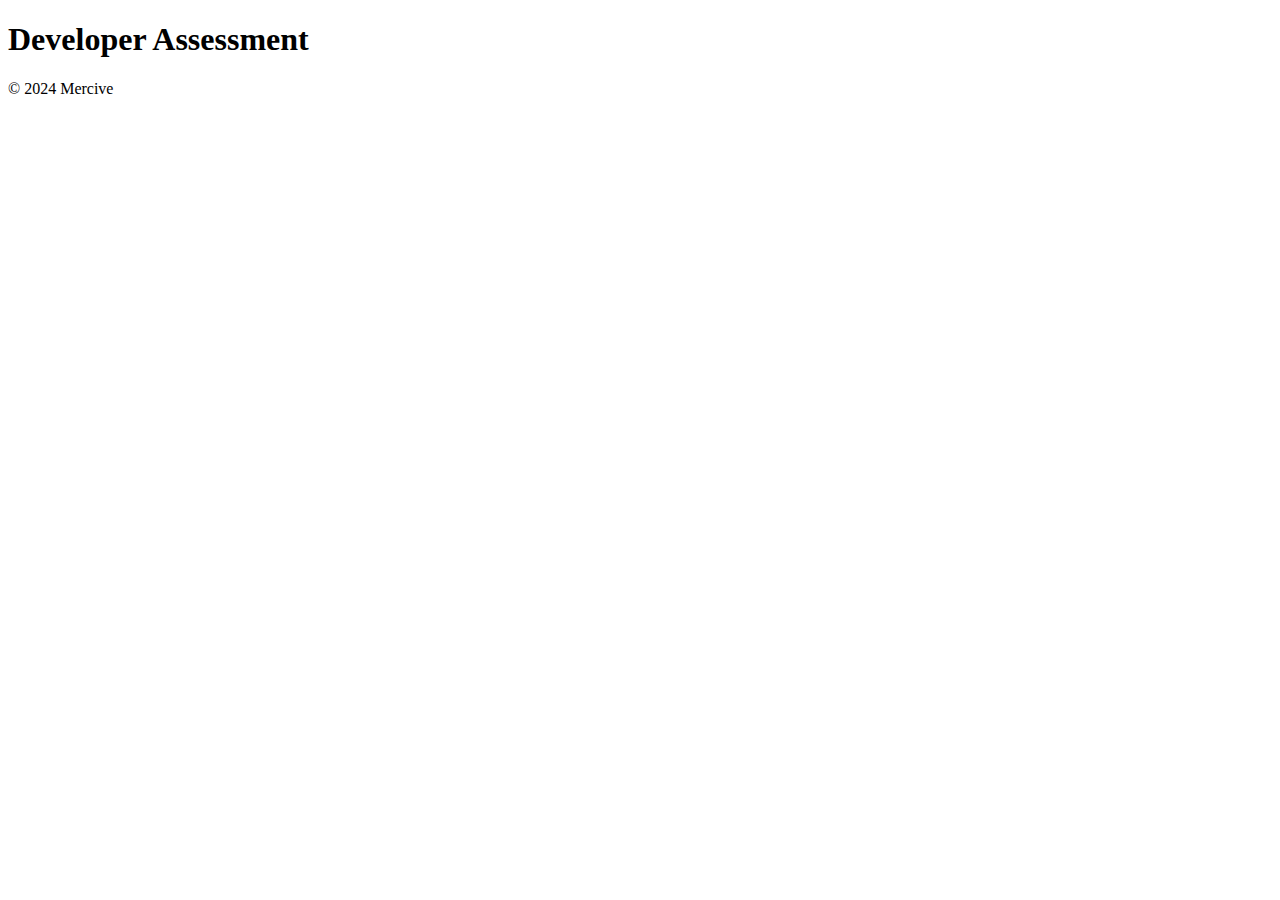
==== exercises/InfiniteScroll/src/index.html @ c2529ee2 "Updates" ====
<!DOCTYPE html>
<html lang="en">
<head>
    <meta charset="UTF-8">
    <meta name="viewport" content="width=device-width, initial-scale=1.0">
    <meta http-equiv="X-UA-Compatible" content="ie=edge">
    <title>Developer Assessment</title>
    <!-- Link to the CSS file -->
    <link rel="stylesheet" href="styles.css">
</head>
<body>

    <header>
        <h1>Developer Assessment</h1>
    </header>

    <main>
        <!-- Add your HTML content here -->
        <div id="testimonial-container"></div>
    </main>

    <footer>
        <p>&copy; 2024 Mercive</p>
    </footer>

    <!-- Link to the JavaScript file -->
    <script src="script.js"></script>
</body>
</html>
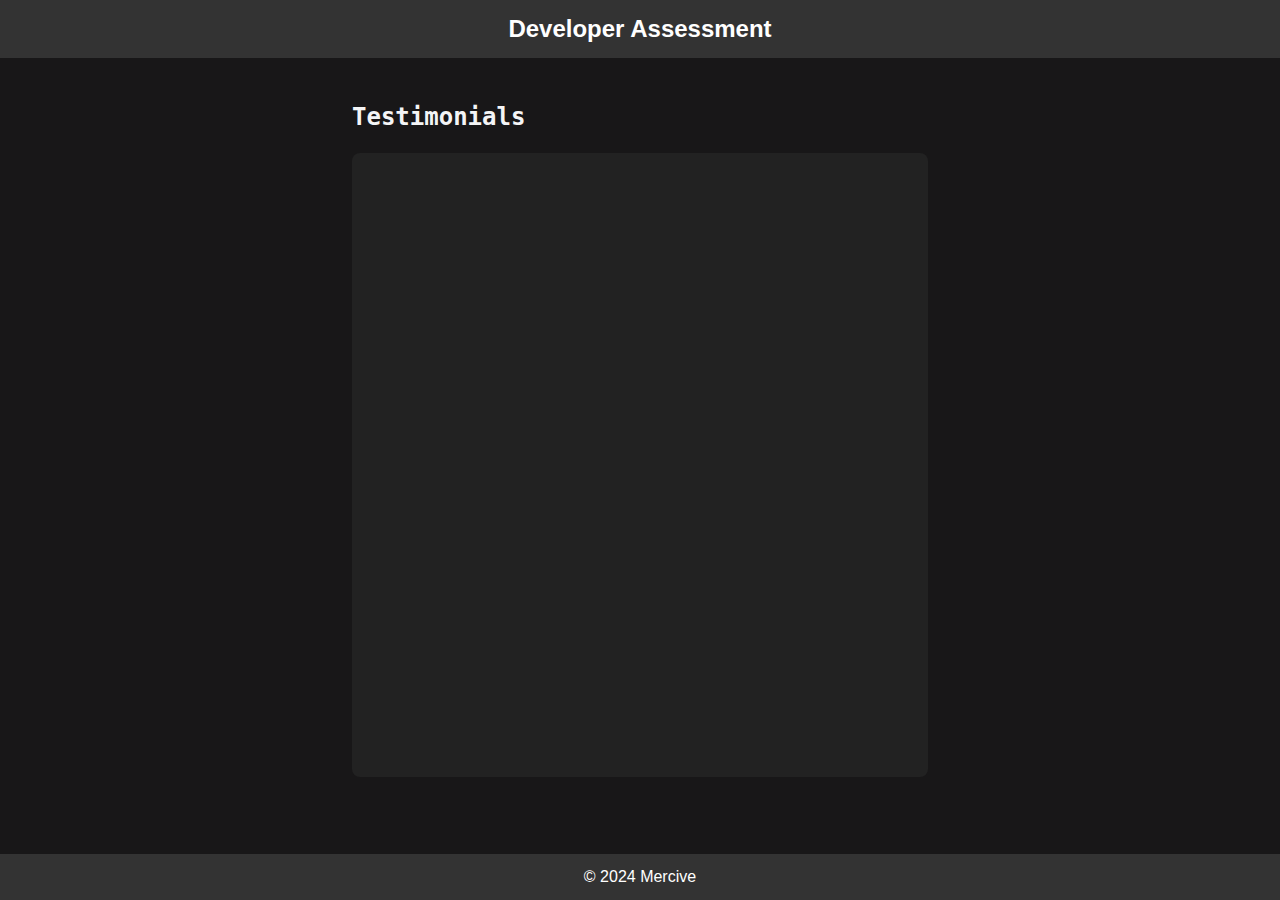
==== commit 68a93a2e: "crypto prices og infinite scroll" ====
--- a/exercises/InfiniteScroll/src/index.html
+++ b/exercises/InfiniteScroll/src/index.html
@@ -1,29 +1,31 @@
 <!DOCTYPE html>
 <html lang="en">
-<head>
-    <meta charset="UTF-8">
-    <meta name="viewport" content="width=device-width, initial-scale=1.0">
-    <meta http-equiv="X-UA-Compatible" content="ie=edge">
+  <head>
+    <meta charset="UTF-8" />
+    <meta name="viewport" content="width=device-width, initial-scale=1.0" />
+    <meta http-equiv="X-UA-Compatible" content="ie=edge" />
     <title>Developer Assessment</title>
     <!-- Link to the CSS file -->
-    <link rel="stylesheet" href="styles.css">
-</head>
-<body>
-
+    <link rel="stylesheet" href="styles.css" />
+  </head>
+  <body>
     <header>
-        <h1>Developer Assessment</h1>
+      <h1>Developer Assessment</h1>
     </header>
 
     <main>
-        <!-- Add your HTML content here -->
+      <!-- Add your HTML content here -->
+      <section>
+        <h2>Testimonials</h2>
         <div id="testimonial-container"></div>
+      </section>
     </main>
 
     <footer>
-        <p>&copy; 2024 Mercive</p>
+      <p>&copy; 2024 Mercive</p>
     </footer>
 
     <!-- Link to the JavaScript file -->
     <script src="script.js"></script>
-</body>
-</html>+  </body>
+</html>
--- a/exercises/InfiniteScroll/src/styles.css
+++ b/exercises/InfiniteScroll/src/styles.css
@@ -0,0 +1,132 @@
+/* Reset some default styles */
+* {
+  margin: 0;
+  padding: 0;
+  box-sizing: border-box;
+}
+
+body {
+  font-family: Arial, sans-serif;
+  line-height: 1.6;
+  background-color: var(--bg);
+  color: #333;
+}
+
+/* Basic layout styles */
+header {
+  background-color: #333;
+  color: #fff;
+  padding: 10px;
+  text-align: center;
+}
+
+header h1 {
+  font-size: 24px;
+}
+
+main {
+  display: flex;
+  justify-content: center;
+  margin: 40px 0;
+}
+
+footer {
+  background-color: #333;
+  color: #fff;
+  text-align: center;
+  padding: 10px;
+  position: fixed;
+  bottom: 0;
+  width: 100%;
+}
+
+/* Add your CSS below here */
+:root {
+  --bg: #181718;
+  --dark-gray: #222222;
+  --light-gray: #343334;
+  --blue: #7cb8e8;
+  --off-white: #f4f5f6;
+  --scroll-bar: #f4f5f6;
+  --scroll-gutter: #fafafa;
+}
+main {
+  padding-bottom: 40px;
+}
+
+section {
+  display: flex;
+  flex-direction: column;
+  gap: 1rem;
+  font-family: monospace;
+}
+
+#testimonial-container {
+  display: flex;
+  flex-direction: column;
+  gap: 1rem;
+  background-color: var(--dark-gray);
+  height: 39rem;
+  width: 36rem;
+  padding: 1rem;
+  border-radius: 0.5rem;
+  overflow-y: scroll;
+  scrollbar-gutter: var(--scroll-gutter);
+  scrollbar-color: var(--scroll-bar);
+}
+
+h2 {
+  font-size: 1.5rem;
+  font-weight: 700;
+  color: var(--off-white);
+}
+
+.testimonial {
+  display: flex;
+  color: var(--off-white);
+  background-color: var(--light-gray);
+  border-left: 4px solid var(--blue);
+  border-radius: 0.5rem;
+  padding: 1rem;
+}
+.img {
+  border-radius: 100px;
+  width: 3.75rem;
+}
+.text {
+  display: flex;
+  flex-direction: column;
+  padding: 0.1rem 0rem 0rem 1rem;
+}
+.name {
+  font-size: 1rem;
+  font-weight: 700;
+}
+
+.message {
+  font-size: 0.75rem;
+  font-weight: 500;
+  line-height: 1.175rem;
+}
+
+.loading {
+  color: var(--off-white);
+  display: flex;
+  justify-content: center;
+}
+.loading-svg {
+  fill: var(--off-white);
+  animation-name: spin;
+  animation-duration: 5000ms;
+  animation-iteration-count: infinite;
+  animation-timing-function: linear;
+}
+
+@keyframes spin {
+  from {
+    transform: rotate(0deg);
+  }
+  to {
+    transform: rotate(360deg);
+  }
+}
